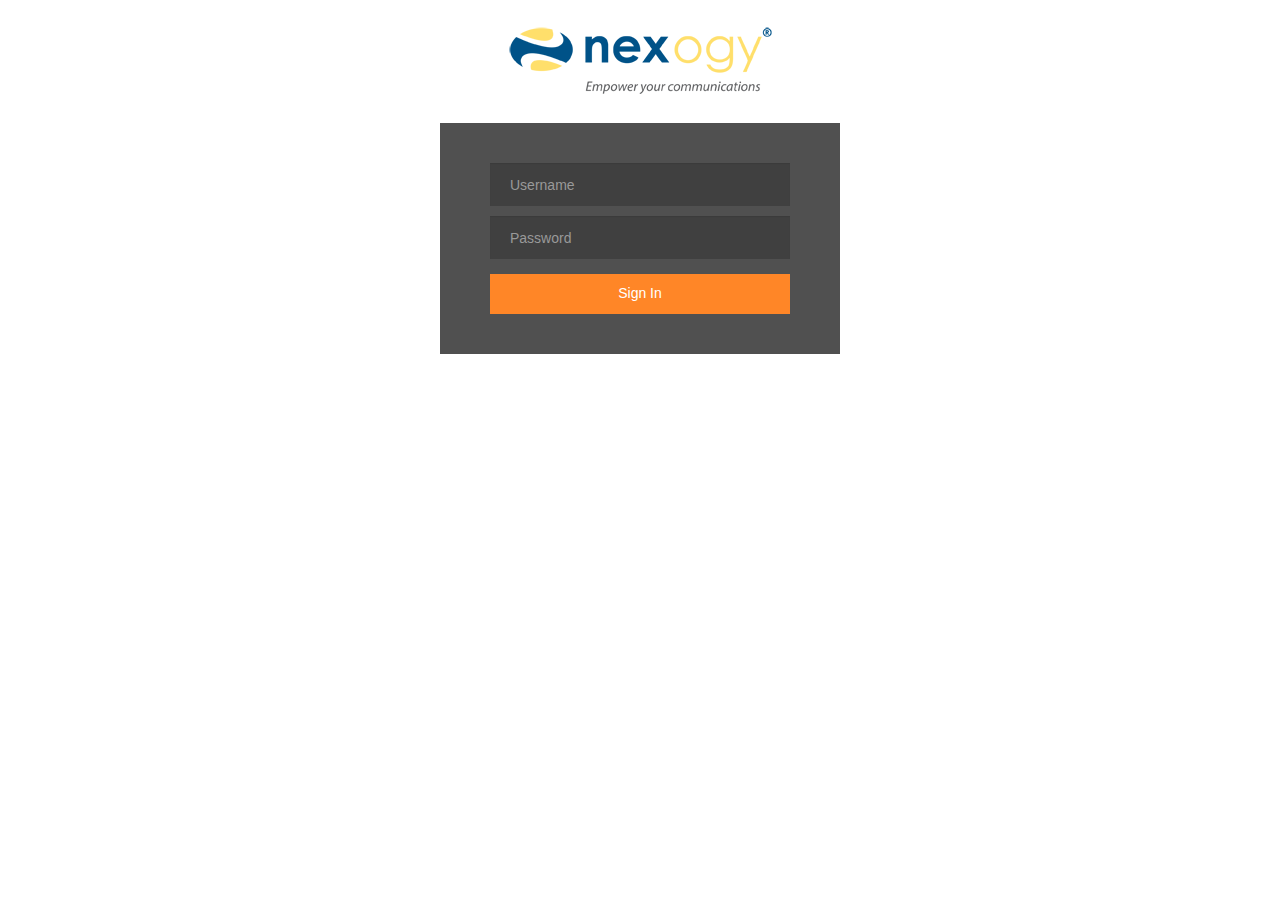
==== index.html @ f467aec6 "commit inicial" ====
<!DOCTYPE html>
<head>
	<title>Nexogy's On Line Support</title>
	<script type="text/javascript" src="js/jquery-1.11.2.min.js"></script>
	<script type="text/javascript" src="styles/bootstrap/js/bootstrap.min.js"></script>
	<script type="text/javascript" src="js/index.js"></script>
	<link rel="stylesheet" type="text/css" href="styles/bootstrap/css/bootstrap.min.css">
	<link rel="stylesheet" type="text/css" href="styles/login-styles.css">
</head>
<body>
 	<div class="container">
	 	<div class="form-wrap row">
			<div id="login-form">
				<div class="form-header">	
					<img src="assets/logo-big.png">
				</div>
				<div class="form-content">
					<form id="frmLogin" action="" method="post">
						<div class="form-group">
							<input type="text" id="txt_username" class="form-control" placeholder="Username" required>
							<input type="password" id="txt_password" class="form-control" placeholder="Password" required>
						</div>
						<button type="submit" id="btn_login" class="btn btn-block sigin">Sign In</button>
					</form>
				</div>
			</div>
	 	</div>

 		<div class="row oncall-screen" id="oncall_screen">
 			<div class="col-md-4 left-side">
 				<div class="video-tab">
 					<div class="header">
 						<h3>Agent Support Video</h3>
 					</div>
 					<div class="container" id="video_container"></div>
 					<div id="incoming-video" style="visibility:hidden;"></div>
 				</div>

 				<div class="chat-tab">
 					<div class="header">
 						<h3>Chat with me</h3>
 					</div>
 				</div>
 			</div>
 			<div class="col-md-8 right-side">
 				<div class="header">
 					<button type="button" class="btn btn-signout" id="btn_signout">Sign out</button>
 					<button class="btn btn-hangup" id="btn_hangup">Hangup</button>
 				</div>
 			</div>
 		</div>

 		<div class="modal fade" id="modal_call">
 			<div class="modal-dialog">
 				<div class="modal-content">
 					<div class="modal-header">
 						<button type="button" class="close" data-dismiss="modal" aria-label="Close">
 							<span aria-hidden="true" class="glyphicon glyphicon-remove"></span>
 						</button>
 						<h3 class="modal-title">
 						<span class="glyphicon glyphicon-earphone"></span>
 						Incomming call!
 						</h3>
 					</div>
 					<div class="modal-body">
 						<label>Incoming call from <strong id="caller"></strong></label>
 					</div>
 					<div class="modal-footer">
						<button class="btn btn-hangup" id="btn_reject">Reject</button>
						<button class="btn btn-answer" id="btn_answer">Answer</button>
 					</div>
 				</div>
 			</div>
 		</div>

 	</div>
</body>
</html>
---- styles/login-styles.css ----
.col-md-4{
  padding: 0;
  margin: 0;
  width: 28.333333%;
}
.form-wrap{
  width: 100%;
  margin: 0 auto;
  max-width: 400px;
}
.form-header {
  padding: 20px 0;
  text-align: center;
  border-radius: 10px 10px 0 0;
  background-color: #fff;
}
.form-content{
	background-color: #505050;
  	padding: 40px 50px;
}

.form-group {
  margin-bottom: 15px;
}
.form-group input[type="text"],
.form-group input[type="password"]{
  background-color: #404040;
  padding-left: 20px;
  border-radius: 0;
  border: none;
  margin-bottom: 10px;
  color: #ccc;
  height: 43px;
  width: 100%
}
.form-group input[type="text"]:focus,
.form-group input[type="password"]:focus{
  background: #FFF;
  color: #000;
}
.btn {
  display: inline-block;
  margin-bottom: 0;
  font-weight: normal;
  text-align: center;
  vertical-align: middle;
  touch-action: manipulation;
  cursor: pointer;
  background-image: none;
  border: 1px solid transparent;
  white-space: nowrap;
  padding: 6px 12px;
  font-size: 14px;
  line-height: 1.42857;
  border-radius: 4px;
  -webkit-user-select: none;
  -moz-user-select: none;
  -ms-user-select: none;
  user-select: none;
}
.sigin{
  padding-top: 10px;
  padding-bottom: 10px;
  background-color: #FF8627;
  color: #fff;
  -webkit-transition: background-color 300ms linear;
  -moz-transition: background-color 300ms linear;
  -o-transition: background-color 300ms linear;
  -ms-transition: background-color 300ms linear;
  transition: background-color 300ms linear;
  border:none;
  display: block;
  width: 100%;
  border-radius: 0;
}
.sigin:hover{
	color: #FFF;
	background: #ff6610;
}
.oncall-screen{
	display: none;
}
.video-tab{
	height: 300px;
	border: 1px solid #eee;
	margin-bottom: 20px;
	width: 100%;
}
.video-tab .header{
	height: 35px;
	border-bottom: 1px solid #eee;
	text-align: center;
}
.chat-tab{
	width: 100%;
	height: 400px;
	border: 1px solid #eee;
	background: #505050;
}
.chat-tab .header{
	color: #fff;
	border-bottom: 1px solid #fff;
	text-align: center;
}
.right-side .header{
	padding: 15px;
	text-align: right;
}
.btn-hangup{
	background: #ee2b31;
	color: #fff;
}
.btn-hangup:hover{
	background: #a21d21;
	color: #FFF;
}
.btn-signout{
  background: #000;
  color: #FFF;
}
.btn-signout:hover{
  background: #000;
  color: #FFF;
}
.btn-answer{
	background: #2dcc70;
	color: #fff;
}
.btn-answer:hover{
	background: #1aaf5d;
	color: #FFF;
}
.modal-content{
	background: #505050;
	color: #FFF;
}
.modal-header{
	border-bottom: 1px solid #fff;
}
.modal-footer{
	border-top: 1px solid #fff;
}
.glyphicon{
	color: #fff;
}
.video-tab .container {
  width: 100%;
  padding: 0;
  margin: 0px;
}
.video-tab .container {
  width: 100%;
  padding: 0px;
  margin: 0px;
}
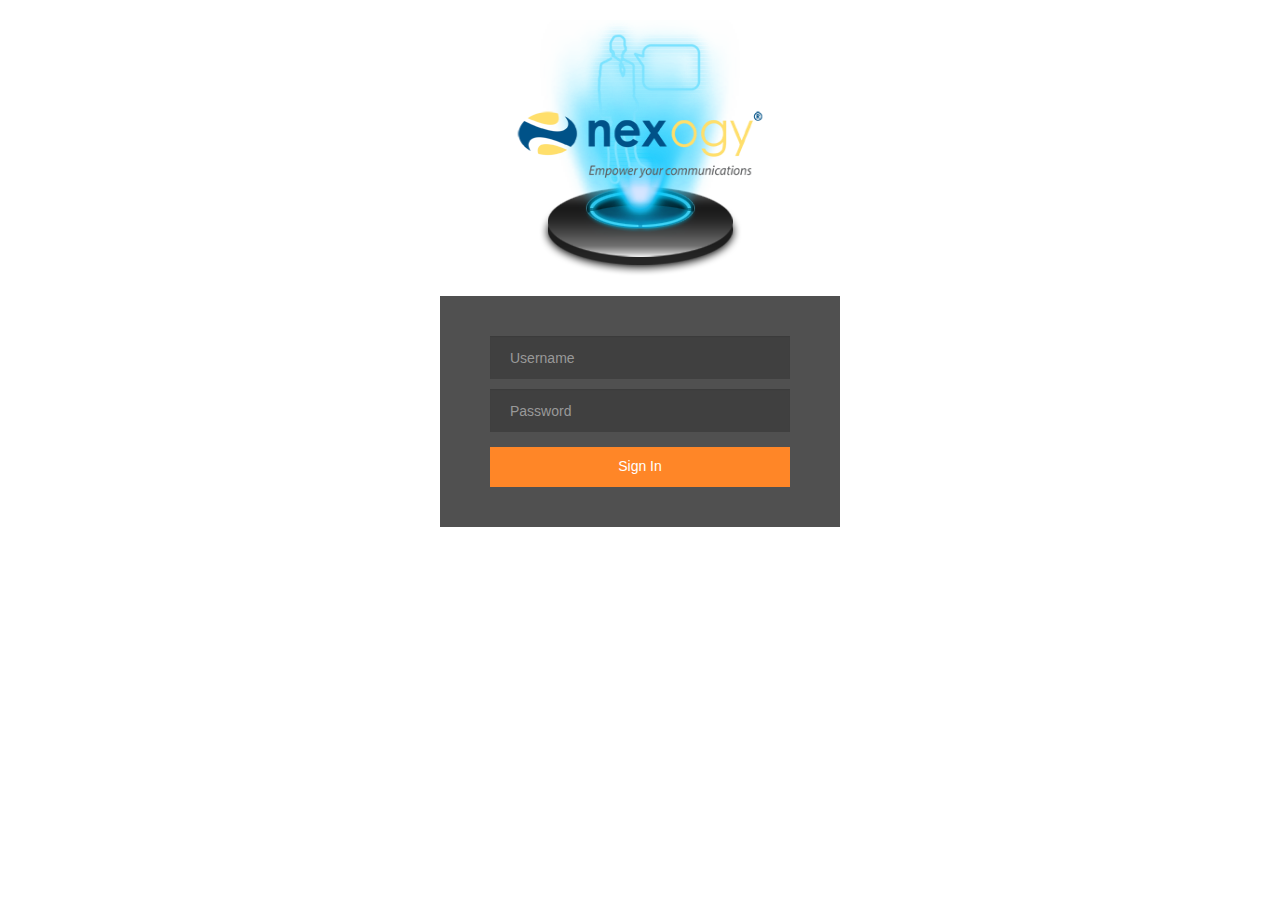
==== commit e6630d55: "videochat functionality" ====
--- a/index.html
+++ b/index.html
@@ -1,6 +1,6 @@
 <!DOCTYPE html>
 <head>
-	<title>Nexogy's On Line Support</title>
+	<title>Nexogy's VDV-100 WebRTC Communicator</title>
 	<script type="text/javascript" src="js/jquery-1.11.2.min.js"></script>
 	<script type="text/javascript" src="styles/bootstrap/js/bootstrap.min.js"></script>
 	<script type="text/javascript" src="js/index.js"></script>
@@ -12,7 +12,7 @@
 	 	<div class="form-wrap row">
 			<div id="login-form">
 				<div class="form-header">	
-					<img src="assets/logo-big.png">
+					<img src="assets/icon256.png">
 				</div>
 				<div class="form-content">
 					<form id="frmLogin" action="" method="post">
@@ -46,33 +46,11 @@
  				<div class="header">
  					<button type="button" class="btn btn-signout" id="btn_signout">Sign out</button>
  					<button class="btn btn-hangup" id="btn_hangup">Hangup</button>
+ 					<button class="btn btn-hangup" id="btn_reject">Reject</button>
+					<button class="btn btn-answer" id="btn_answer">Answer</button>
  				</div>
  			</div>
  		</div>
-
- 		<div class="modal fade" id="modal_call">
- 			<div class="modal-dialog">
- 				<div class="modal-content">
- 					<div class="modal-header">
- 						<button type="button" class="close" data-dismiss="modal" aria-label="Close">
- 							<span aria-hidden="true" class="glyphicon glyphicon-remove"></span>
- 						</button>
- 						<h3 class="modal-title">
- 						<span class="glyphicon glyphicon-earphone"></span>
- 						Incomming call!
- 						</h3>
- 					</div>
- 					<div class="modal-body">
- 						<label>Incoming call from <strong id="caller"></strong></label>
- 					</div>
- 					<div class="modal-footer">
-						<button class="btn btn-hangup" id="btn_reject">Reject</button>
-						<button class="btn btn-answer" id="btn_answer">Answer</button>
- 					</div>
- 				</div>
- 			</div>
- 		</div>
-
  	</div>
 </body>
 </html>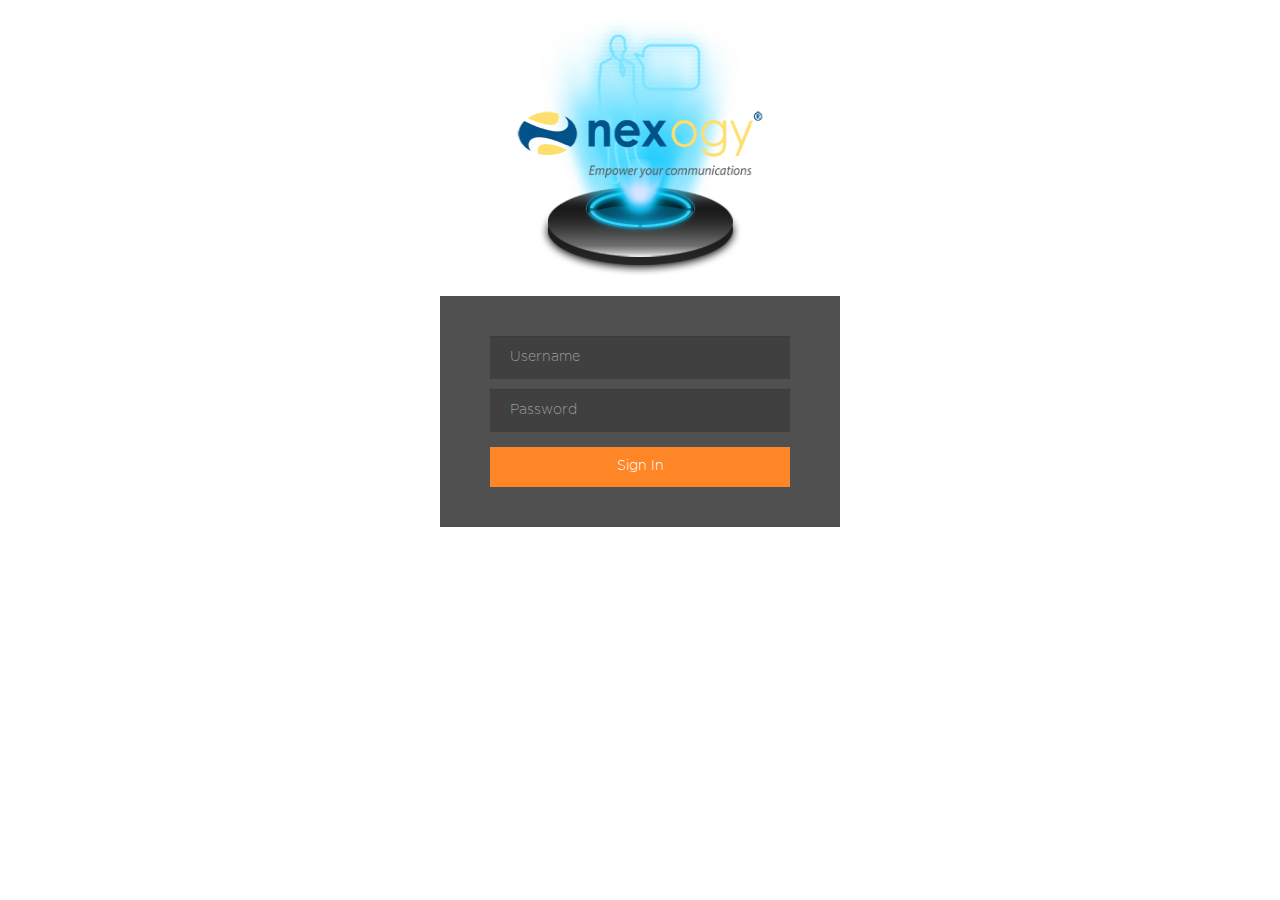
==== commit bbf844fb: "add chat to extension" ====
--- a/index.html
+++ b/index.html
@@ -24,6 +24,13 @@
 					</form>
 				</div>
 			</div>
+			<div id="logged" style="display:none">
+				<span>
+		  		<i class="fa fa-user"></i>
+				</span>
+				<h1>You are logged as</h1>
+				<h2>Support</h2>
+			</div>
 	 	</div>
 
  		<div class="row oncall-screen" id="oncall_screen">
@@ -36,11 +43,19 @@
  					<div id="incoming-video" style="visibility:hidden;"></div>
  				</div>
 
- 				<div class="chat-tab">
- 					<div class="header">
- 						<h3>Chat with me</h3>
- 					</div>
- 				</div>
+ 				<div class="chat-container">
+					<div class="header">
+						<h3>Chat Here!</h3>
+					</div>
+					<div class="messages">
+						<ul id="messages"></ul>
+					</div>
+					<div class="send-container">
+						<form id="frm_send" method="post">
+							<input type="text" id="txt_send" class="text-send" placeholder="Write Here!"> 
+						</form>
+					</div>
+				</div>
  			</div>
  			<div class="col-md-8 right-side">
  				<div class="header">
--- a/styles/login-styles.css
+++ b/styles/login-styles.css
@@ -1,3 +1,14 @@
+@font-face {
+    font-family: Gotham;
+    src: url(fonts/Gotham.ttf);
+}
+@font-face {
+    font-family: "Gotham Bold";
+    src: url(fonts/Gotham-bold.ttf);
+}
+body{
+  font-family: Gotham;
+}
 .col-md-4{
   padding: 0;
   margin: 0;
@@ -91,13 +102,13 @@
 	border-bottom: 1px solid #eee;
 	text-align: center;
 }
-.chat-tab{
+.chat-container{
 	width: 100%;
-	height: 400px;
+	height: 300px;
 	border: 1px solid #eee;
 	background: #505050;
 }
-.chat-tab .header{
+.chat-container .header{
 	color: #fff;
 	border-bottom: 1px solid #fff;
 	text-align: center;
@@ -152,4 +163,71 @@
   width: 100%;
   padding: 0px;
   margin: 0px;
+}
+
+.chat-container .messages{
+  width: 100%;
+  height: 200px;
+  text-align: right;
+  margin-right: 5px;
+  position: relative;
+  overflow:auto;
+}
+.chat-container .messages ul{
+  list-style-type: none;
+  margin-left: 0;
+  padding-left: 15px;
+}
+#messages{
+    bottom: 0px;
+    right: 0px;
+    margin: 25px 25px 0 0;
+    font-size: 13px;
+    font-family:Gotham; 
+    color: #FFF;
+}
+.chat-container .send-container{
+  width: 100%;
+  height: 80px;
+}
+.chat-container .send-container input[type="text"]{
+  width: 100%;
+  height: 80px;
+  border-top: 1px solid #fff;
+  border-left: 1px solid #505050;
+  border-right: 1px solid #505050;
+  border-bottom: none;
+  background: #505050;
+  padding:10px;
+  resize: none;
+  border-radius: 0px 0px 10px 10px;
+}
+.send-container input[type="text"]:focus{
+  background: #FFF;
+  border: 1px solid #505050;
+  border-top: 1px solid #fff;
+  outline: 0;
+  color: #000;
+}
+.contact-sender{
+  font-weight: bold;
+    color: lightseagreen;
+    font-family: "Gotham Bold";
+    text-transform: capitalize;
+}
+.contact-receiver{
+  font-weight: bold;
+    color: crimson;
+    font-family: "Gotham Bold";
+    text-transform: capitalize;
+}
+li.recieve {
+  text-align: left;
+  margin-left: 10px;
+  right: 100%;
+}
+::-webkit-scrollbar 
+{
+    width: 5px;
+    background-color:#505050;
 }